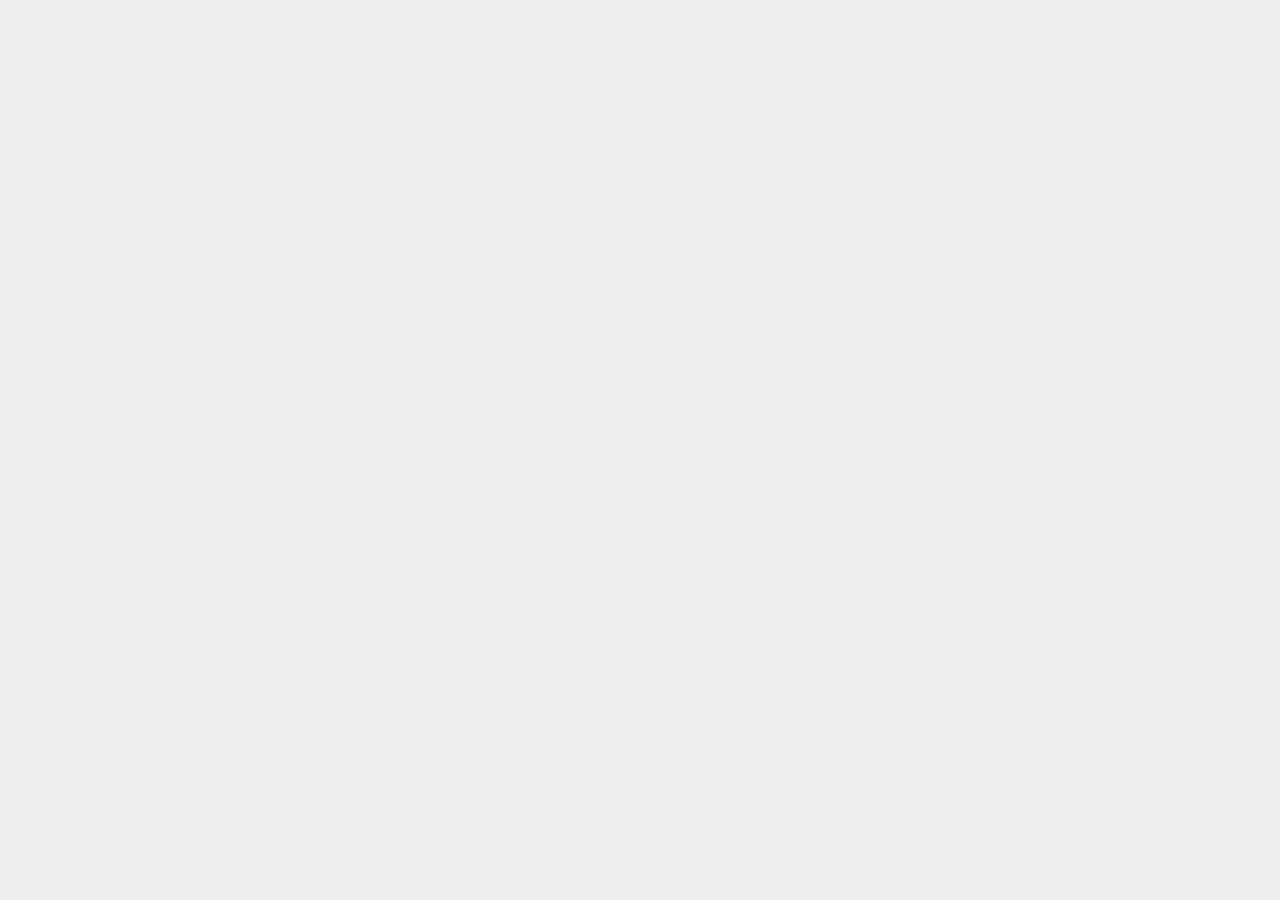
==== index.html @ 102f7412 "Add files via upload" ====
<!doctype html>
<html lang="en-US">
  <head>
    <meta charset="utf-8" />
    <meta name="viewport" content="width=device-width, initial-scale=1.0">
    <title>Coming soon... Joey Sweener & Megan Labosky</title>

    <link rel="preconnect" href="https://fonts.googleapis.com">
    <link rel="preconnect" href="https://fonts.gstatic.com" crossorigin>
    <link href="https://fonts.googleapis.com/css2?family=Inter:ital,opsz,wght@0,14..32,100..900;1,14..32,100..900&family=Public+Sans:ital,wght@0,100..900;1,100..900&display=swap" rel="stylesheet">

    <link rel="stylesheet" href="https://use.typekit.net/adp2pli.css">
    
    <link href="styles/normalize.css" rel="stylesheet">
    <link href="styles/skeleton.css" rel="stylesheet">
    <link href="styles/theme.css" rel="stylesheet">
  </head>
  <body>
    <main>
      <section class="block bg-monet-garden" style="height: 100vh;">
        <div class="container flex center" style="height: 100%;">
          <img src="./assets/logos/JM_Monogram_Eggshell.svg" alt="Joey Sweener and Megan Labosky Monogram" class="span-half md-span-half" style="max-width: 200px;">
        </div>
      </section>
    </main>
  </body>
</html>
---- styles/skeleton.css ----
/*
* Joey Sweener's Skeleton.css V 1.0.0
* Copyright 2026 Joey Sweener
* Last updated April 2026
*/

:root { 
    /* These root variables define core parameters for the skeleton, like spacing metrics and default grids, hoping to eliminate as many "magic numbers" as possible. Editing these variables cascades down into the skeleton, allowing for far-reaching edits by manipulating a handful of values. Please note that there are no visual characteristics built into the skeleton, like fonts and colors; those are edited separately in "theme.css". */

    --base-value: 1rem;

    --spacing-50: calc(var(--base-value) * 0.5);
    --spacing-100: var(--base-value);
    --spacing-200: calc(var(--base-value) * 2);
    --spacing-300: calc(var(--base-value) * 3);
    --spacing-400: calc(var(--base-value) * 4);
    --spacing-500: calc(var(--base-value) * 5);
    --spacing-600: calc(var(--base-value) * 6);
    --spacing-800: calc(var(--base-value) * 8);
    --spacing-1000: calc(var(--base-value) * 10);

    --grid-columns: 4; /* Default value reflects mobile column number. */
    --grid-gap: var(--spacing-100);
    --grid-margin: var(--grid-gap);

    --flex-gap: var(--grid-gap);
    --flex-margin: var(--flex-gap);

    --content-width: 90%;
    --content-max-width: 90ch;
    --full-width: 100%;

}
* {
    margin: 0;
    padding: 0;
    box-sizing: border-box;
	scroll-behavior: smooth;
}
html {
    font-size: var(--base-value);
}
img {
    width: var(--full-width); /* Sets the width of images to be 100% the size of their containers. Can be overwritten in theme.css if this causes issues. */
}
.block { /* Meaning "building block," this can be applied to any section, container, div, etc. to give it some basic padding and transition properties. More specific container classes can (and should!) be defined in theme.css and applied in HTML. */
    transition: all 300ms;
    position: relative;
    margin: 0 auto;
    max-width: var(--full-width);
    padding: var(--spacing-200) 0;
}
.container { /* Anything can be a container, which constrains its content to whatever is defined in the root variables as the "content width" up to the "content max width." */
    width: var(--content-width);
    max-width: var(--content-max-width);
    margin: 0 auto;
}
/* 
 * CSS Grid.
 * Any container can be assigned grid functionality. It starts as a 4-column grid on mobile and expands to a 12-column grid at larger screen sizes. Various classes assigned in the HTML to direct children of the grid determine that item's placement in a mobile-first framework. All children of the grid must have at least one mobile class assigned, or it will default to spanning a single column at every breakpoint.
 */
 .grid {
    display: grid;
    grid-template-columns: repeat(var(--grid-columns), minmax(0, 1fr));
    gap: var(--grid-gap);
    margin: var(--grid-margin) auto;
 }
.grid * {
    grid-column-start: var(--grid-column-start);
    grid-column-end: var(--grid-span);
    width: 100%;
}
.span-1 {
    --grid-span: span calc(var(--grid-columns) / var(--grid-columns));
}
.span-quarter {
    --grid-span: span calc(var(--grid-columns) / 4);
}
.span-2 {
    --grid-span: span 2;
}
.span-half, .span-two-quarter, .span-two-quarters {
    --grid-span: span calc(var(--grid-columns) / 2);
}
.span-3, .span-three-quarter, .span-three-quarters {
    --grid-span: span calc((var(--grid-columns) / var(--grid-columns)) * 3);
}
.span-4 {
    --grid-span: span var(--grid-columns);
}
.span-all {
    --grid-column-start: 1;
    --grid-span: span var(--grid-columns);
}
@media ( min-width: 48rem ) { /* Tablet 768 */
    :root {
        --grid-columns: 12; /* Starting at tablet size, the number of grid columns increases. */
    }
    .md-span-1 {
        --grid-column-start: unset;
        --grid-span: span 1;
    }
    .md-span-2 {
        --grid-column-start: unset;
        --grid-span: span 2;
    }
    .md-span-3, .md-span-quarter {
        --grid-column-start: unset;
        --grid-span: span calc(var(--grid-columns) / 4);
    }
    .md-span-4, .md-span-third, .md-span-one-third {
        --grid-column-start: unset;
        --grid-span: span calc(var(--grid-columns) / 3);
    }
    .md-span-5 {
        --grid-column-start: unset;
        --grid-span: span 5;
    }
    .md-span-6, .md-span-half, .md-span-two-quarter, .md-span-two-quarters {
        --grid-column-start: unset;
        --grid-span: span calc(var(--grid-columns) / 2);
    }
    .md-span-7 {
        --grid-column-start: unset;
        --grid-span: span 7;
    }
    .md-span-8, .md-span-two-third, .md-span-two-thirds {
        --grid-column-start: unset;
        --grid-span: span calc((var(--grid-columns) / 3) * 2);
    }
    .md-span-9, .md-span-three-quarter, .md-span-three-quarters {
        --grid-column-start: unset;
        --grid-span: span calc((var(--grid-columns) / 4) * 3);
    }
    .md-span-10 {
        --grid-column-start: unset;
        --grid-span: span 10;
    }
    .md-span-11 {
        --grid-column-start: unset;
        --grid-span: span 11;
    }
    .md-span-12, .md-span-all {
        --grid-column-start: 1;
        --grid-span: span var(--grid-columns);
    }
}
@media ( min-width: 64rem ) { /* Laptop 1024 */
    .lg-span-1 {
        --grid-column-start: unset;
        --grid-span: span 1;
    }
    .lg-span-2 {
        --grid-column-start: unset;
        --grid-span: span 2;
    }
    .lg-span-3, .lg-span-quarter {
        --grid-column-start: unset;
        --grid-span: span calc(var(--grid-columns) / 4);
    }
    .lg-span-4, .lg-span-third, .lg-span-one-third {
        --grid-column-start: unset;
        --grid-span: span calc(var(--grid-columns) / 3);
    }
    .lg-span-5 {
        --grid-column-start: unset;
        --grid-span: span 5;
    }
    .lg-span-6, .lg-span-half, .lg-span-two-quarter, .lg-span-two-quarters {
        --grid-column-start: unset;
        --grid-span: span calc(var(--grid-columns) / 2);
    }
    .lg-span-7 {
        --grid-column-start: unset;
        --grid-span: span 7;
    }
    .lg-span-8, .lg-span-two-third, .lg-span-two-thirds {
        --grid-column-start: unset;
        --grid-span: span calc((var(--grid-columns) / 3) * 2);
    }
    .lg-span-9, .lg-span-three-quarter, .lg-span-three-quarters {
        --grid-column-start: unset;
        --grid-span: span calc((var(--grid-columns) / 4) * 3);
    }
    .lg-span-10 {
        --grid-column-start: unset;
        --grid-span: span 10;
    }
    .lg-span-11 {
        --grid-column-start: unset;
        --grid-span: span 11;
    }
    .lg-span-12, .lg-span-all {
        --grid-column-start: 1;
        --grid-span: span var(--grid-columns);
    }
}
/* 
 * CSS Flexboxes
 * Any container can be assigned flexbox functionality. Additional classes after flex determine behavior like flex direction and more.
 */
.flex {
    display: flex;
    gap: var(--flex-gap);
    margin: var(--flex-margin) auto;
}
.flex-col {
    flex-direction: column;
}
.flex-row {
    flex-direction: row;
}
.center { /* Can be used more generically to set anything centered, as well as in conjunction with flexbox. */
    text-align: center;
    justify-content: center;
    align-content: center;
    align-items: center;
}
.stretch {
    align-items: stretch;
}
.between {
    justify-content: space-between;
    align-content: space-between;
}
.evenly {
    align-content: space-evenly;
    justify-content: space-evenly;
}
@media ( min-width: 48rem ) { /* Tablet 768 */
    .md-flex-col {
        flex-direction: column;
    }
    .md-flex-row {
        flex-direction: row;
    }
}
.no-gap { /* Remove the gap on either a flexbox or a grid container. */
    gap: 0;
}
---- styles/theme.css ----
:root {
    --content-max-width: 900px;

    --color-eggshell: #eeeeee;
    --color-mustard: #fac526;
    --color-vermilion: #e82356;
    --color-foam: #e8d1a7;
    --color-crema: #994400;
    --color-coffee: #442211;
    --color-sage: #bddbdb;
    --color-emerald: #2f4842;
    --color-lavender: #ccbbdd;
    --color-grape: #4d3663;
    --color-black: #111111;

    --font-public-sans: "Public Sans", system-ui, Helvetica, Arial, sans-serif;
    --font-larken: "Larken", Georgia, serif;
    --font-inter: "Inter", system-ui, sans-serif;
    --font-size-12: calc(var(--base-value) * 0.75);
    --font-size-14: calc(var(--base-value) * 0.875);
    --font-size-16: var(--base-value);
    --font-size-32: calc(var(--base-value) * 2);
    --font-size-48: calc(var(--base-value) * 3);
    --font-size-80: calc(var(--base-value) * 5);
    --font-size-128: calc(var(--base-value) * 8);

    --font-xl-clamp: clamp(calc(var(--base-value) * 5), 18vw, var(--font-size-128));

    --line-height-80: 80%;
    --line-height-120: 120%;
    --line-height-160: 160%;

    --letter-spacing-normal: 0;
    --letter-spacing-tight: -0.01em;
    --letter-spacing-tighter: -0.03em;
}

html {
    font-size: var(--base-value);
}
body {
    background-color: var(--color-eggshell);
}
img {
    padding: var(--spacing-100) 0;
}
/* 
 *
 *
 * Typography
 *
 *
 */
.h1-xl-sans, .h1-xl-serif {
    font-size: var(--font-xl-clamp);
    line-height: var(--line-height-80);
    margin: 0;
}
.h1-xl-sans {
    font-family: var(--font-public-sans);
    font-weight: 200;
    letter-spacing: var(--letter-spacing-tighter);
    text-transform: uppercase;
}
.h1-xl-serif {
    font-family: var(--font-larken);
    font-weight: 300;
    letter-spacing: var(--letter-spacing-tight);
}
h1 {
    font-family: var(--font-public-sans);
    font-weight: 300;
    font-size: var(--font-size-80);
    line-height: var(--line-height-120);
    letter-spacing: var(--letter-spacing-tighter);
}
h2 {
    font-family: var(--font-larken);
    font-weight: 300;
    font-size: var(--font-size-48);
    line-height: var(--line-height-120);
    letter-spacing: var(--letter-spacing-tight);
}
h3 {
    font-family: var(--font-larken);
    font-weight: 300;
    font-size: var(--font-size-32);
    line-height: var(--line-height-120);
    letter-spacing: var(--letter-spacing-tight);
}
p {
    font-family: var(--font-public-sans);
    line-height: var(--line-height-160);
}
p + p {
    padding-top: var(--base-value);
}
p a, a {
    font-family: var(--font-inter);
    font-weight: 700;
    font-size: var(--font-size-14);
    line-height: var(--line-height-120);
    letter-spacing: 0.05em;
    text-transform: uppercase;
    text-decoration: underline;
    text-underline-offset: 50%;
    text-decoration-thickness: auto;
    color: inherit;
    transition: 0.3s all;
}
a:hover {
    text-decoration-color: transparent;
}
/* 
 *
 *
 * Background Color Pairs
 *
 *
 */
 .bg-sage {
    background-color: var(--color-sage);
    color: var(--color-emerald);
 }
 .bg-sage a:hover {
    color: var(--color-vermilion);
 }
 .bg-coffee {
    background-color: var(--color-coffee);
    color: var(--color-crema);
 }
 .bg-coffee a:hover {
    color: var(--color-mustard);
 }
 .bg-lavender {
    background-color: var(--color-lavender);
    color: var(--color-grape);
 }
 .bg-lavender a:hover {
    color: var(--color-vermilion);
 }
 .bg-foam {
    background-color: var(--color-foam);
    color: var(--color-crema);
 }
 .bg-foam a:hover {
    color: var(--color-vermilion);
 }
 .bg-black {
    background-color: var(--color-black);
    color: var(--color-eggshell);
 }
 .bg-black a:hover {
    color: var(--color-mustard);
 }
/* 
 *
 *
 * Background Monet Paintings
 *
 *
 */
 .bg-monet-garden {
    background: linear-gradient(rgb(from var(--color-black) r g b / 0.20)), center / cover no-repeat url(../assets/paintings/the_artist_s_garden_in_argenteuil_a_corner_of_the_garden_with_dahlias_1991.27.1.jpg);
    color: var(--color-eggshell);
 }
 .bg-monet-dinner {
    background: linear-gradient(rgb(from var(--color-black) r g b / 0.33)), center / cover no-repeat url(../assets/paintings/interior_after_dinner_1983.1.26.jpg);
    color: var(--color-eggshell);
 }
 .bg-monet-bridge {
    background: linear-gradient(rgb(from var(--color-black) r g b / 0.33)), center / cover no-repeat url(../assets/paintings/the_bridge_at_argenteuil_1983.1.24.jpg);
    color: var(--color-eggshell);
 }
 .bg-monet-flowers {
    background: linear-gradient(rgb(from var(--color-black) r g b / 0.20)), center / cover no-repeat url(../assets/paintings/jerusalem_artichoke_flowers_1963.10.181.jpg);
    color: var(--color-eggshell);
 }
/* 
 *
 *
 * Phase 01
 *
 *
 */
.invite /* Phase 01 Save the Date hero graphic. */ {
    display: flex;
    position: relative;
    text-align: center;
    justify-content: center;
    align-items: center;
    min-height: 90vh;
    width: 100%;
    color: var(--color-eggshell);
}
#invite-mobile {
    display: block;
}
#invite-desktop {
    display: none;
}
@media ( min-width: 48rem ) /* Tablet 768 */ {
    #invite-mobile {
        display: none !important;
    }
    #invite-desktop {
        display: block !important;
    }
}
.countdown {
    text-align: center;
    padding: var(--spacing-600) 0;
}
.countdown ul {
    display: flex;
    flex-direction: column;
    gap: var(--spacing-200);
    align-items: center;
}
.countdown li {
    display: inline-flex;
    flex-direction: column;
    list-style-type: none;
    font-family: var(--font-larken);
    font-weight: 300;
    font-size: var(--font-size-32);
    line-height: var(--line-height-120);
    letter-spacing: var(--letter-spacing-tight);
    width: 10rem;
}
.countdown li span {
    display: block;
    font-family: var(--font-public-sans);
    font-weight: 300;
    font-size: var(--font-size-80);
    line-height: var(--line-height-120);
    letter-spacing: var(--letter-spacing-tighter);
}
@media ( min-width: 48rem ) /* Tablet 768 */ {
    .countdown {
        padding: var(--spacing-800) 0;
    }
    .countdown ul {
        flex-direction: row;
        gap: unset;
        justify-content: space-between;
    }
}
/* 
 *
 *
 * Phase 02
 *
 *
 */
.hero /* Phase 02 hero. Will use a Monet painting until we have engagement photos to use instead. */ {
    display: flex;
    position: relative;
    text-align: center;
    justify-content: center;
    align-items: center;
    min-height: 90vh;
    width: 100%;
}
@media ( min-width: 64rem ) /* Laptop 1024 */ {
    .hero img {
        grid-column-start: 3;
        padding-top: var(--spacing-400);
    }
}
.deck {
    text-align: center !important;
    padding: var(--spacing-400) 0;
}
.deck .container {
    border-top: 2px solid var(--color-black);
}
.deck a {
    text-decoration: none;
    border-bottom: 2px solid var(--color-black);
    margin: 0;
    padding: var(--spacing-300) 0;
    opacity: 0.30;
    transition: all 0.6s;
}
.deck a:hover {
    opacity: 1;
}
.deck a:hover h1 {
    font-family: var(--font-larken) !important;
    text-transform: none;
    font-style: italic;
}
.deck #description {
    text-transform: none !important;
    display: none;
}
@media ( min-width: 64rem ) /* Laptop 1024 */ {
    .deck #description {
        display: block;
    }
    .deck a {
        justify-content: space-between;
        align-items: flex-end;
        text-align: right;
    }
    .deck a.travel {
        justify-content: flex-start;
    }
    .deck a.reverse {
        flex-direction: row-reverse;
        text-align: left !important;
    }
}
.story {
    text-align: left;
    padding: var(--spacing-400) 0 !important;
}
.story .container {
    border-top: 2px solid var(--color-emerald);
    padding-top: var(--spacing-200);
}
/* 
 *
 *
 * Footer styles (agnostic of phase).
 *
 *
 */
footer {
    padding: var(--spacing-600) 0 var(--spacing-800) !important;
}
footer .container {
    gap: var(--spacing-600);
}
footer #footer-logo-primary {
    max-width: 300px;
}
footer #footer-logo-oval {
    max-height: 200px;
}
footer .disclaimer {
    font-size: var(--font-size-12);
    color: var(--color-eggshell);
    opacity: 0.5;
    max-width: 55ch;
}
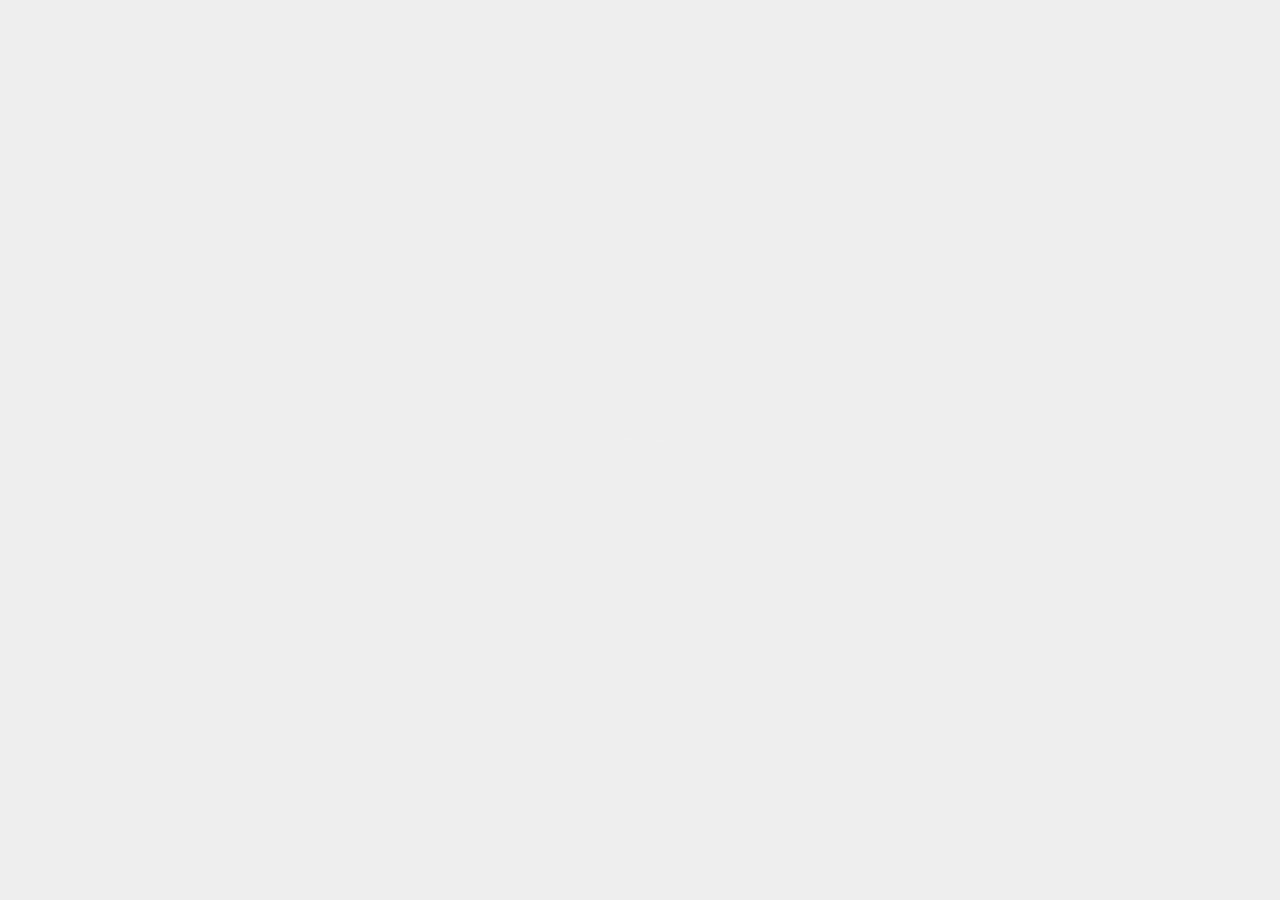
==== commit dc47d8bd: "Add files via upload" ====
--- a/index.html
+++ b/index.html
@@ -19,7 +19,7 @@
     <main>
       <section class="block bg-monet-garden" style="height: 100vh;">
         <div class="container flex center" style="height: 100%;">
-          <img src="./assets/logos/JM_Monogram_Eggshell.svg" alt="Joey Sweener and Megan Labosky Monogram" class="span-half md-span-half" style="max-width: 200px;">
+          <img src="./assets/logos/JM_Monogram_Seal_Eggshell.svg" alt="Joey Sweener and Megan Labosky Ten Year in The Making Seal" class="span-half md-span-half" style="max-width: 250px;">
         </div>
       </section>
     </main>
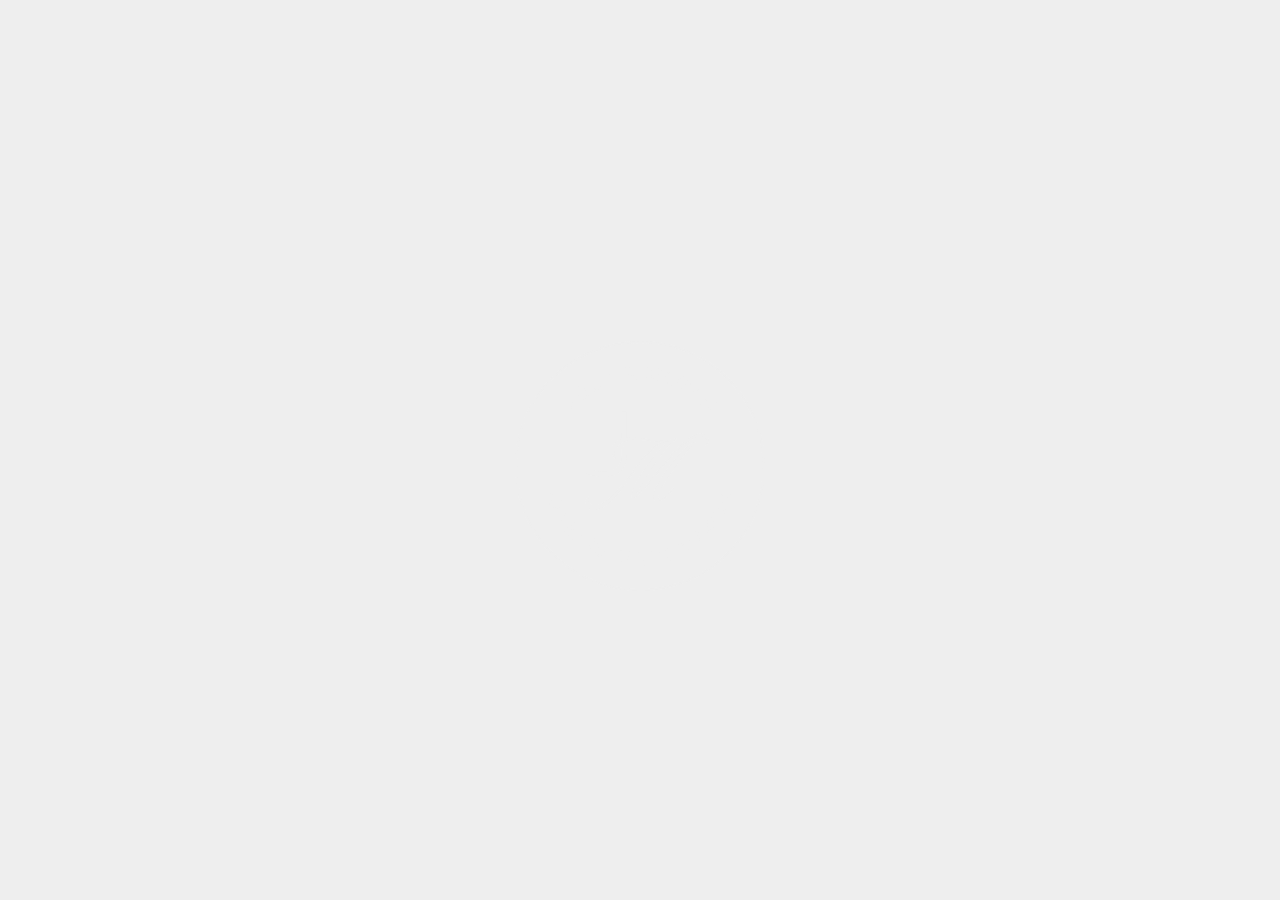
==== commit 1348047f: "Cleanup Cleaned up assorted html/css files; of note, the mobile vs. desktop "invite" graphic in phas" ====
--- a/index.html
+++ b/index.html
@@ -3,7 +3,7 @@
   <head>
     <meta charset="utf-8" />
     <meta name="viewport" content="width=device-width, initial-scale=1.0">
-    <title>Coming soon... Joey Sweener & Megan Labosky</title>
+    <title>Coming soon... &mdash; Joey Sweener & Megan Labosky</title>
 
     <link rel="preconnect" href="https://fonts.googleapis.com">
     <link rel="preconnect" href="https://fonts.gstatic.com" crossorigin>
--- a/styles/theme.css
+++ b/styles/theme.css
@@ -13,7 +13,7 @@
     --color-grape: #4d3663;
     --color-black: #111111;
 
-    --font-public-sans: "Public Sans", system-ui, Helvetica, Arial, sans-serif;
+    --font-public-sans: "Public Sans", Helvetica, Arial, sans-serif;
     --font-larken: "Larken", Georgia, serif;
     --font-inter: "Inter", system-ui, sans-serif;
     --font-size-12: calc(var(--base-value) * 0.75);
@@ -24,7 +24,7 @@
     --font-size-80: calc(var(--base-value) * 5);
     --font-size-128: calc(var(--base-value) * 8);
 
-    --font-xl-clamp: clamp(calc(var(--base-value) * 5), 18vw, var(--font-size-128));
+    --font-xl-clamp: clamp(var(--font-size-80), 18vw, var(--font-size-128));
 
     --line-height-80: 80%;
     --line-height-120: 120%;
@@ -193,59 +193,6 @@
     width: 100%;
     color: var(--color-eggshell);
 }
-#invite-mobile {
-    display: block;
-}
-#invite-desktop {
-    display: none;
-}
-@media ( min-width: 48rem ) /* Tablet 768 */ {
-    #invite-mobile {
-        display: none !important;
-    }
-    #invite-desktop {
-        display: block !important;
-    }
-}
-.countdown {
-    text-align: center;
-    padding: var(--spacing-600) 0;
-}
-.countdown ul {
-    display: flex;
-    flex-direction: column;
-    gap: var(--spacing-200);
-    align-items: center;
-}
-.countdown li {
-    display: inline-flex;
-    flex-direction: column;
-    list-style-type: none;
-    font-family: var(--font-larken);
-    font-weight: 300;
-    font-size: var(--font-size-32);
-    line-height: var(--line-height-120);
-    letter-spacing: var(--letter-spacing-tight);
-    width: 10rem;
-}
-.countdown li span {
-    display: block;
-    font-family: var(--font-public-sans);
-    font-weight: 300;
-    font-size: var(--font-size-80);
-    line-height: var(--line-height-120);
-    letter-spacing: var(--letter-spacing-tighter);
-}
-@media ( min-width: 48rem ) /* Tablet 768 */ {
-    .countdown {
-        padding: var(--spacing-800) 0;
-    }
-    .countdown ul {
-        flex-direction: row;
-        gap: unset;
-        justify-content: space-between;
-    }
-}
 /* 
  *
  *
@@ -253,7 +200,7 @@
  *
  *
  */
-.hero /* Phase 02 hero. Will use a Monet painting until we have engagement photos to use instead. */ {
+.hero /* Phase 02 hero. Uses a custom class for a Monet painting background, until we have engagement photos to use instead. */ {
     display: flex;
     position: relative;
     text-align: center;
@@ -268,14 +215,14 @@
         padding-top: var(--spacing-400);
     }
 }
-.deck {
+.hub {
     text-align: center !important;
     padding: var(--spacing-400) 0;
 }
-.deck .container {
+.hub .container {
     border-top: 2px solid var(--color-black);
 }
-.deck a {
+.hub a {
     text-decoration: none;
     border-bottom: 2px solid var(--color-black);
     margin: 0;
@@ -283,31 +230,23 @@
     opacity: 0.30;
     transition: all 0.6s;
 }
-.deck a:hover {
-    opacity: 1;
-}
-.deck a:hover h1 {
-    font-family: var(--font-larken) !important;
-    text-transform: none;
-    font-style: italic;
-}
-.deck #description {
+.hub #description {
     text-transform: none !important;
     display: none;
 }
 @media ( min-width: 64rem ) /* Laptop 1024 */ {
-    .deck #description {
+    .hub #description {
         display: block;
     }
-    .deck a {
+    .hub a {
         justify-content: space-between;
         align-items: flex-end;
         text-align: right;
     }
-    .deck a.travel {
+    .hub a.travel {
         justify-content: flex-start;
     }
-    .deck a.reverse {
+    .hub a.reverse {
         flex-direction: row-reverse;
         text-align: left !important;
     }
@@ -323,10 +262,50 @@
 /* 
  *
  *
- * Footer styles (agnostic of phase).
- *
- *
- */
+ * Phase-agnostic styling.
+ *
+ *
+ */
+.countdown {
+    text-align: center;
+    padding: var(--spacing-600) 0;
+}
+.countdown ul {
+    display: flex;
+    flex-direction: column;
+    gap: var(--spacing-200);
+    align-items: center;
+}
+.countdown li {
+    display: inline-flex;
+    flex-direction: column;
+    list-style-type: none;
+    font-family: var(--font-larken);
+    font-weight: 300;
+    font-size: var(--font-size-32);
+    line-height: var(--line-height-120);
+    letter-spacing: var(--letter-spacing-tight);
+    width: 10rem;
+}
+.countdown li span {
+    display: block;
+    font-family: var(--font-public-sans);
+    font-weight: 300;
+    font-size: var(--font-size-80);
+    line-height: var(--line-height-120);
+    letter-spacing: var(--letter-spacing-tighter);
+}
+@media ( min-width: 48rem ) /* Tablet 768 */ {
+    .countdown {
+        padding: var(--spacing-800) 0;
+    }
+    .countdown ul {
+        flex-direction: row;
+        gap: unset;
+        justify-content: space-between;
+    }
+}
+
 footer {
     padding: var(--spacing-600) 0 var(--spacing-800) !important;
 }
